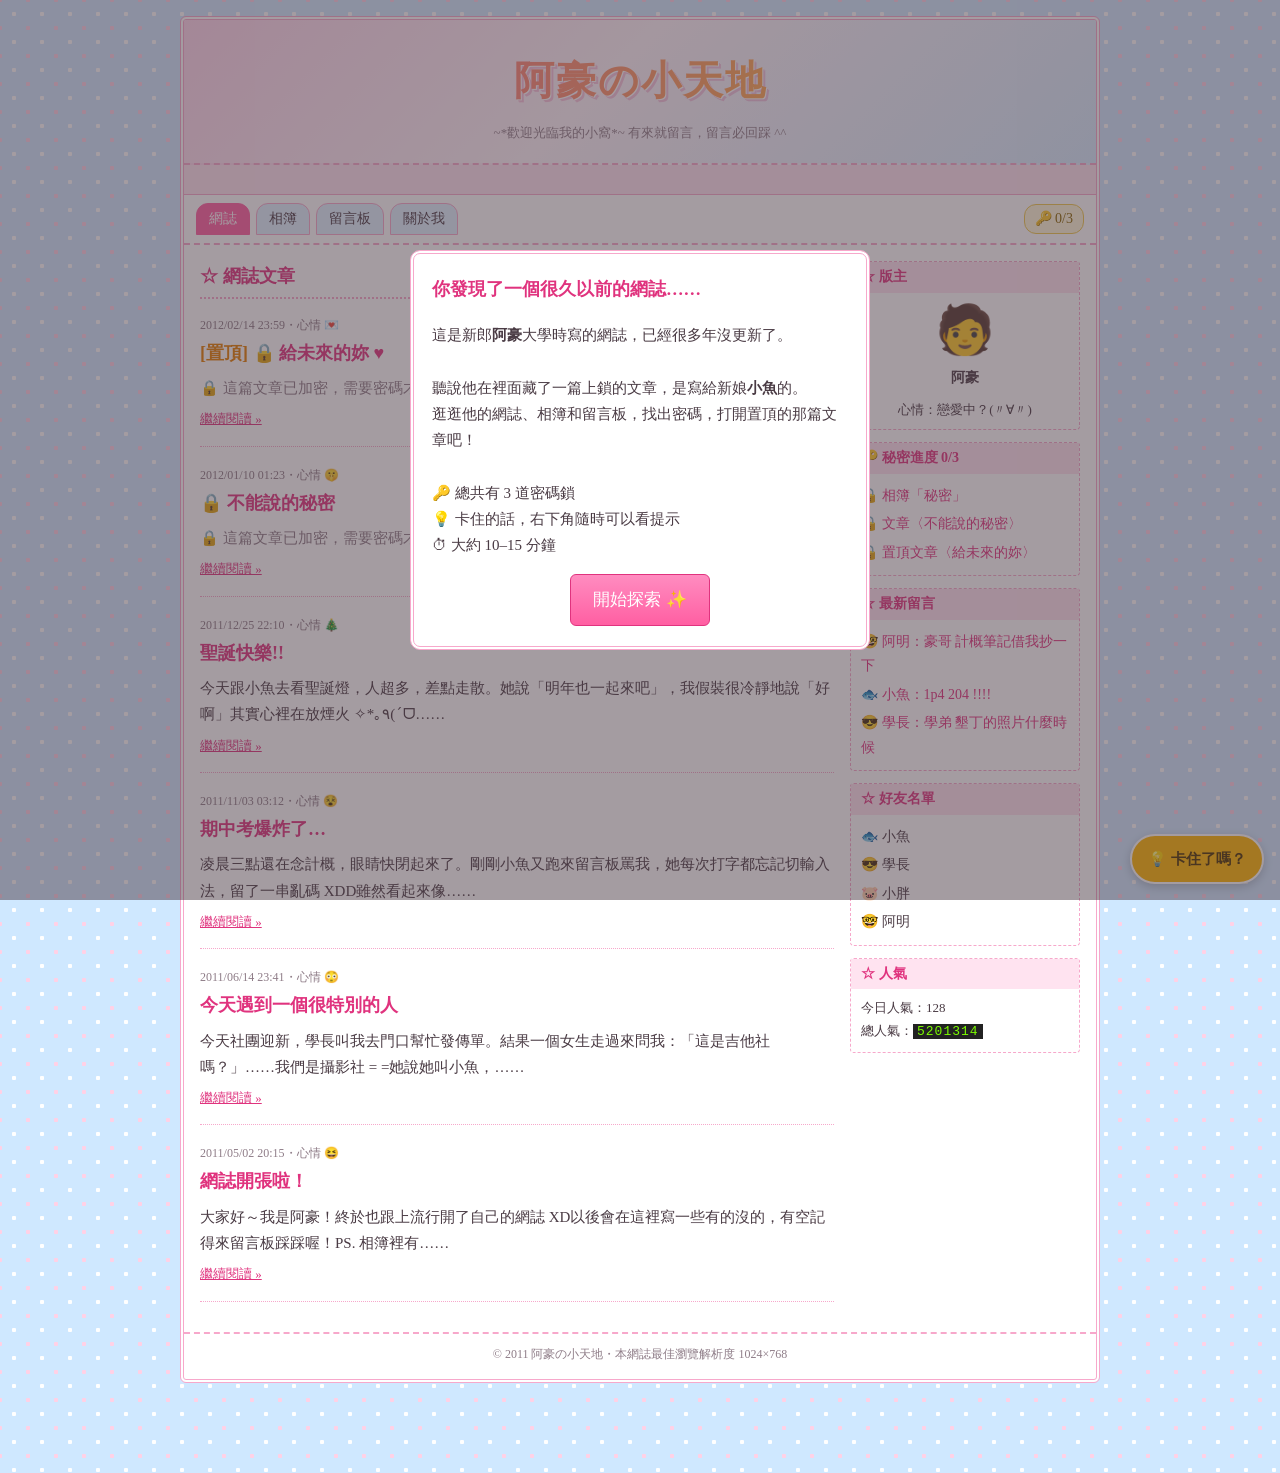
==== index.html @ 096ba9f6 "Add wedding puzzle prototype Retro 2011-style blog puzzle game with three locks, progressive hints, " ====
<!doctype html>
<html lang="zh-Hant">
<head>
  <meta charset="utf-8">
  <meta name="viewport" content="width=device-width, initial-scale=1">
  <title>阿豪の小天地</title>
  <link rel="stylesheet" href="style.css">
</head>
<body>
  <div id="app"></div>
  <script src="data.js"></script>
  <script src="app.js"></script>
</body>
</html>
---- style.css ----
/* 2011 年代部落格風：粉色、虛線框、閃亮標題 */
:root {
  --pink: #ff5fa2;
  --pink-deep: #e0337e;
  --pink-soft: #ffe3f0;
  --blue-soft: #dff1ff;
  --ink: #4a3b44;
  --muted: #8f7d88;
  --line: #f7a8cb;
  --paper: #ffffff;
  --key: #ff2d8a;
}

* { box-sizing: border-box; }

html { -webkit-text-size-adjust: 100%; }

body {
  margin: 0;
  color: var(--ink);
  font-family: "PMingLiU", "新細明體", "MingLiU", "Noto Serif TC", "Songti TC", serif;
  font-size: 15px;
  line-height: 1.75;
  background-color: #cfe8ff;
  background-image:
    radial-gradient(#ffffff 2px, transparent 2.5px),
    radial-gradient(#ffd1e6 2px, transparent 2.5px);
  background-size: 28px 28px;
  background-position: 0 0, 14px 14px;
  overflow-wrap: anywhere;
}

a { color: var(--pink-deep); }
a:hover { color: #b0005a; }

.wrap {
  max-width: 920px;
  margin: 16px auto 90px;
  background: var(--paper);
  border: 4px double var(--line);
  border-radius: 6px;
  overflow: hidden;
}

/* ---------- 標題 ---------- */
.banner {
  padding: 26px 16px 18px;
  text-align: center;
  background: linear-gradient(135deg, #ffd6ec 0%, #fff4fa 45%, #d6ecff 100%);
  border-bottom: 2px dashed var(--line);
}
.glitter {
  margin: 0;
  font-size: clamp(26px, 7vw, 40px);
  letter-spacing: 2px;
  background: linear-gradient(90deg, #ff5fa2, #ffb347, #7ec8ff, #c58cff, #ff5fa2);
  background-size: 300% 100%;
  -webkit-background-clip: text;
  background-clip: text;
  color: transparent;
  animation: shimmer 6s linear infinite;
  filter: drop-shadow(1px 1px 0 #fff) drop-shadow(2px 2px 0 rgba(224, 51, 126, .25));
}
@keyframes shimmer { to { background-position: 300% 0; } }
.subtitle { margin: 6px 0 0; color: var(--muted); font-size: 13px; }

.marquee {
  overflow: hidden;
  white-space: nowrap;
  background: var(--pink-soft);
  border-bottom: 1px solid var(--line);
  font-size: 13px;
  color: var(--pink-deep);
  padding: 3px 0;
}
.marquee span { display: inline-block; padding-left: 100%; animation: marquee 18s linear infinite; }
@keyframes marquee { to { transform: translateX(-100%); } }

/* ---------- 分頁 ---------- */
.tabs {
  position: sticky;
  top: 0;
  z-index: 5;
  display: flex;
  flex-wrap: wrap;
  gap: 6px;
  align-items: center;
  padding: 8px 12px;
  background: #fff;
  border-bottom: 2px dashed var(--line);
}
.tabs a {
  padding: 3px 12px;
  border: 1px solid var(--line);
  border-radius: 12px 12px 0 0;
  background: var(--blue-soft);
  color: var(--ink);
  text-decoration: none;
  font-size: 14px;
}
.tabs a.on { background: var(--pink); color: #fff; border-color: var(--pink); }
.keys-pill {
  margin-left: auto;
  font: inherit;
  font-size: 14px;
  padding: 2px 10px;
  border: 1px solid #f0c94d;
  border-radius: 12px;
  background: #fff8d9;
  color: #8a6400;
  cursor: pointer;
}

/* ---------- 版面 ---------- */
.layout {
  display: grid;
  grid-template-columns: minmax(0, 1fr) 230px;
  gap: 16px;
  padding: 16px;
}
@media (max-width: 720px) {
  .wrap { margin: 0 0 90px; border-width: 0 0 4px; border-radius: 0; }
  .layout { grid-template-columns: minmax(0, 1fr); padding: 12px 16px; }
}

.section-title {
  margin: 0 0 12px;
  font-size: 18px;
  color: var(--pink-deep);
  border-bottom: 2px dotted var(--line);
  padding-bottom: 4px;
}

.box {
  border: 1px dashed var(--line);
  border-radius: 4px;
  margin-bottom: 12px;
  font-size: 14px;
}
.box h3 {
  margin: 0;
  padding: 3px 10px;
  font-size: 14px;
  background: var(--pink-soft);
  color: var(--pink-deep);
}
.box > p, .box > ul { margin: 8px 10px; }
.side-avatar { font-size: 48px; text-align: center; line-height: 1.2; margin-top: 8px; }
.counter {
  font-family: "Courier New", monospace;
  background: #222;
  color: #7CFC00;
  padding: 0 4px;
  letter-spacing: 1px;
}
.plain { list-style: none; padding: 0; }
.plain li { padding: 2px 0; }
.plain a { text-decoration: none; }

.center { text-align: center; }
.small { font-size: 13px; }
.muted { color: var(--muted); }
.ok { color: #2e8b57; }

/* ---------- 文章 ---------- */
.post-card { padding: 4px 0 14px; border-bottom: 1px dotted var(--line); margin-bottom: 14px; }
.post-meta { font-size: 12px; color: var(--muted); }
.post-title { margin: 2px 0 6px; font-size: 18px; }
.post-title a { text-decoration: none; }
.pin { color: #e67e00; }
.excerpt { margin: 0 0 4px; }
.more { font-size: 13px; }
.back { display: inline-block; margin-bottom: 10px; font-size: 14px; }
.post-full .post-body { padding: 8px 0 12px; }
.post-foot { margin-top: 12px; padding-top: 6px; border-top: 1px dotted var(--line); font-size: 12px; color: var(--muted); }
.big-line { font-size: 26px; font-weight: bold; color: var(--pink-deep); text-align: center; margin: 18px 0; }

.key {
  color: var(--key);
  font-weight: bold;
  font-size: 1.15em;
  background: #fff0f7;
  padding: 0 2px;
  border-radius: 3px;
}

/* ---------- 密碼鎖 ---------- */
.lock-box {
  margin: 12px 0;
  padding: 18px 16px;
  text-align: center;
  background: #fff7fb;
  border: 2px dashed var(--line);
  border-radius: 8px;
}
.lock-icon { font-size: 40px; line-height: 1.2; }
.lock-prompt { margin: 8px 0 12px; }
.lock-row { display: flex; gap: 8px; justify-content: center; max-width: 360px; margin: 0 auto; }
.lock-row input {
  flex: 1;
  min-width: 0;
  font: inherit;
  font-size: 16px; /* 16px 以上 iOS 才不會自動放大 */
  padding: 8px 10px;
  border: 2px solid var(--line);
  border-radius: 6px;
  outline: none;
}
.lock-row input:focus { border-color: var(--pink); }
.lock-msg { min-height: 1.75em; margin: 10px 0 0; font-size: 14px; }
.lock-msg.bad { color: #d0342c; }
.lock-msg.near { color: #c06f00; }
.shake { animation: shake .35s; }
@keyframes shake {
  20%, 60% { transform: translateX(-6px); }
  40%, 80% { transform: translateX(6px); }
}

.btn {
  display: inline-block;
  font: inherit;
  font-size: 15px;
  padding: 7px 16px;
  border: 1px solid var(--pink-deep);
  border-radius: 6px;
  background: linear-gradient(#ff8cc0, var(--pink));
  color: #fff;
  cursor: pointer;
  text-decoration: none;
  white-space: nowrap;
}
.btn:hover { color: #fff; filter: brightness(1.05); }
.btn-big { font-size: 17px; padding: 10px 22px; }
.btn-ghost { background: #fff; color: var(--pink-deep); }
.btn-ghost:hover { color: var(--pink-deep); background: var(--pink-soft); }
.link-btn {
  font: inherit;
  font-size: 14px;
  background: none;
  border: 0;
  color: var(--pink-deep);
  text-decoration: underline;
  cursor: pointer;
  padding: 4px;
}

/* ---------- 相簿 ---------- */
.album-grid { display: grid; grid-template-columns: repeat(auto-fill, minmax(150px, 1fr)); gap: 12px; }
.album-card {
  display: block;
  text-align: center;
  text-decoration: none;
  color: var(--ink);
  border: 1px dashed var(--line);
  border-radius: 6px;
  padding: 12px 8px;
  background: #fffafd;
}
.album-cover { font-size: 48px; line-height: 1.3; }
.album-name { font-weight: bold; color: var(--pink-deep); }

.photo-grid { display: grid; grid-template-columns: repeat(auto-fill, minmax(180px, 1fr)); gap: 14px; }
.photo {
  margin: 0;
  padding: 8px 8px 10px;
  background: #fff;
  border: 1px solid #eee;
  box-shadow: 2px 3px 0 #f3d2e2;
}
.photo-ph, .photo-img {
  display: flex;
  align-items: center;
  justify-content: center;
  width: 100%;
  aspect-ratio: 4 / 3;
  object-fit: cover;
  font-size: 48px;
  background: linear-gradient(135deg, var(--blue-soft), var(--pink-soft));
}
.photo figcaption { margin-top: 6px; font-size: 14px; line-height: 1.6; }
.photo-date { display: block; font-size: 12px; color: var(--muted); font-family: "Courier New", monospace; }

/* ---------- 留言板 ---------- */
.gb-item { border: 1px dashed var(--line); border-radius: 6px; padding: 8px 12px; margin-bottom: 10px; }
.gb-item.private { background: #f6f6f6; color: var(--muted); border-color: #ccc; }
.gb-head { display: flex; flex-wrap: wrap; gap: 8px; align-items: center; }
.gb-avatar { font-size: 22px; }
.gb-text { margin: 4px 0; font-size: 16px; }
.gb-reply { font-size: 14px; background: var(--blue-soft); padding: 4px 8px; border-radius: 4px; }

/* ---------- 關於我 ---------- */
.profile { display: flex; gap: 16px; align-items: flex-start; flex-wrap: wrap; }
.profile-avatar { font-size: 72px; line-height: 1.1; }
.profile-table { border-collapse: collapse; font-size: 14px; }
.profile-table th { text-align: left; padding: 3px 12px 3px 0; color: var(--pink-deep); white-space: nowrap; vertical-align: top; }
.profile-table td { padding: 3px 0; }
.reset-row { margin-top: 32px; text-align: right; }

/* ---------- 結局 ---------- */
.ending {
  margin-top: 20px;
  padding: 18px 16px;
  text-align: center;
  background: linear-gradient(#fff4fa, #fff);
  border: 3px double var(--line);
  border-radius: 10px;
}
.ending h3 { margin: 0 0 12px; color: var(--pink-deep); }
.ending-photo { max-width: 360px; margin: 0 auto 14px; }
.ending-photo .photo-ph { font-size: 64px; }
.sign { font-weight: bold; }
.certificate {
  margin-top: 16px;
  padding: 12px;
  border: 2px dashed #f0c94d;
  background: #fffbe8;
  border-radius: 8px;
}

/* ---------- 浮動提示按鈕 ---------- */
.hint-fab {
  position: fixed;
  right: 16px;
  bottom: calc(16px + env(safe-area-inset-bottom));
  z-index: 20;
  font: inherit;
  font-size: 15px;
  padding: 10px 16px;
  border: 2px solid #fff;
  border-radius: 999px;
  background: #ffb800;
  color: #4a3200;
  font-weight: bold;
  box-shadow: 0 3px 10px rgba(0, 0, 0, .2);
  cursor: pointer;
}

/* ---------- 彈出視窗 ---------- */
.modal {
  position: fixed;
  inset: 0;
  z-index: 30;
  display: flex;
  align-items: center;
  justify-content: center;
  padding: 16px;
  background: rgba(74, 59, 68, .5);
}
.modal[hidden] { display: none; }
.modal-card {
  position: relative;
  width: 100%;
  max-width: 460px;
  max-height: 88vh;
  overflow: auto;
  padding: 20px 18px;
  background: #fff;
  border: 4px double var(--line);
  border-radius: 10px;
}
.modal-card h3 { margin-top: 0; color: var(--pink-deep); }
.modal-card .btn-big { display: block; margin: 16px auto 0; }
.modal-actions {
  position: sticky;
  bottom: -20px;
  display: flex;
  flex-wrap: wrap;
  gap: 8px;
  justify-content: center;
  margin: 14px -18px -20px;
  padding: 10px 18px 14px;
  background: #fff;
  border-top: 1px dashed var(--line);
}

.htabs { display: flex; flex-direction: column; gap: 6px; margin: 8px 0 12px; }
.htab {
  font: inherit;
  font-size: 14px;
  text-align: left;
  padding: 6px 10px;
  border: 1px solid var(--line);
  border-radius: 6px;
  background: #fff;
  color: var(--ink);
  cursor: pointer;
}
.htab.on { background: var(--pink-soft); border-color: var(--pink); font-weight: bold; }
.hint { padding: 8px 10px; margin-bottom: 8px; border-left: 4px solid #ffb800; background: #fffbe8; border-radius: 4px; font-size: 14px; }
.hint.answer { border-left-color: var(--pink); background: var(--pink-soft); }
.hint > b { display: block; }

.kb { margin-top: 8px; font-family: "Courier New", monospace; }
.kb-row { display: flex; gap: 3px; margin-bottom: 3px; justify-content: center; }
.kb-key {
  flex: 1 1 0;
  min-width: 0;
  max-width: 34px;
  text-align: center;
  font-size: 13px;
  line-height: 1.3;
  padding: 2px 0;
  border: 1px solid #ddd;
  border-radius: 4px;
  background: #fff;
}
.kb-key i { display: block; font-style: normal; color: var(--muted); font-size: 11px; }

.hearts { position: relative; height: 40px; overflow: hidden; }
.hearts span { position: absolute; bottom: -20px; font-size: 20px; animation: floatUp 2.4s ease-in infinite; }
.hearts span:nth-child(1) { left: 5%; animation-delay: 0s; }
.hearts span:nth-child(2) { left: 13%; animation-delay: .5s; }
.hearts span:nth-child(3) { left: 21%; animation-delay: 1.1s; }
.hearts span:nth-child(4) { left: 29%; animation-delay: .2s; }
.hearts span:nth-child(5) { left: 37%; animation-delay: 1.6s; }
.hearts span:nth-child(6) { left: 45%; animation-delay: .8s; }
.hearts span:nth-child(7) { left: 53%; animation-delay: 1.3s; }
.hearts span:nth-child(8) { left: 61%; animation-delay: .3s; }
.hearts span:nth-child(9) { left: 69%; animation-delay: 1.9s; }
.hearts span:nth-child(10) { left: 77%; animation-delay: .6s; }
.hearts span:nth-child(11) { left: 85%; animation-delay: 1.4s; }
.hearts span:nth-child(12) { left: 92%; animation-delay: 1s; }
@keyframes floatUp {
  0% { transform: translateY(0); opacity: 0; }
  20% { opacity: 1; }
  100% { transform: translateY(-60px); opacity: 0; }
}

.toast {
  position: fixed;
  left: 50%;
  bottom: calc(80px + env(safe-area-inset-bottom));
  z-index: 40;
  transform: translateX(-50%);
  padding: 10px 18px;
  background: #fff8d9;
  border: 2px solid #f0c94d;
  border-radius: 999px;
  font-weight: bold;
  box-shadow: 0 3px 10px rgba(0, 0, 0, .15);
  white-space: nowrap;
}
.toast[hidden] { display: none; }

.foot { text-align: center; font-size: 12px; color: var(--muted); padding: 10px 16px 14px; border-top: 2px dashed var(--line); }

@media (prefers-reduced-motion: reduce) {
  .glitter, .marquee span, .hearts span { animation: none; }
  .marquee span { padding-left: 0; }
}
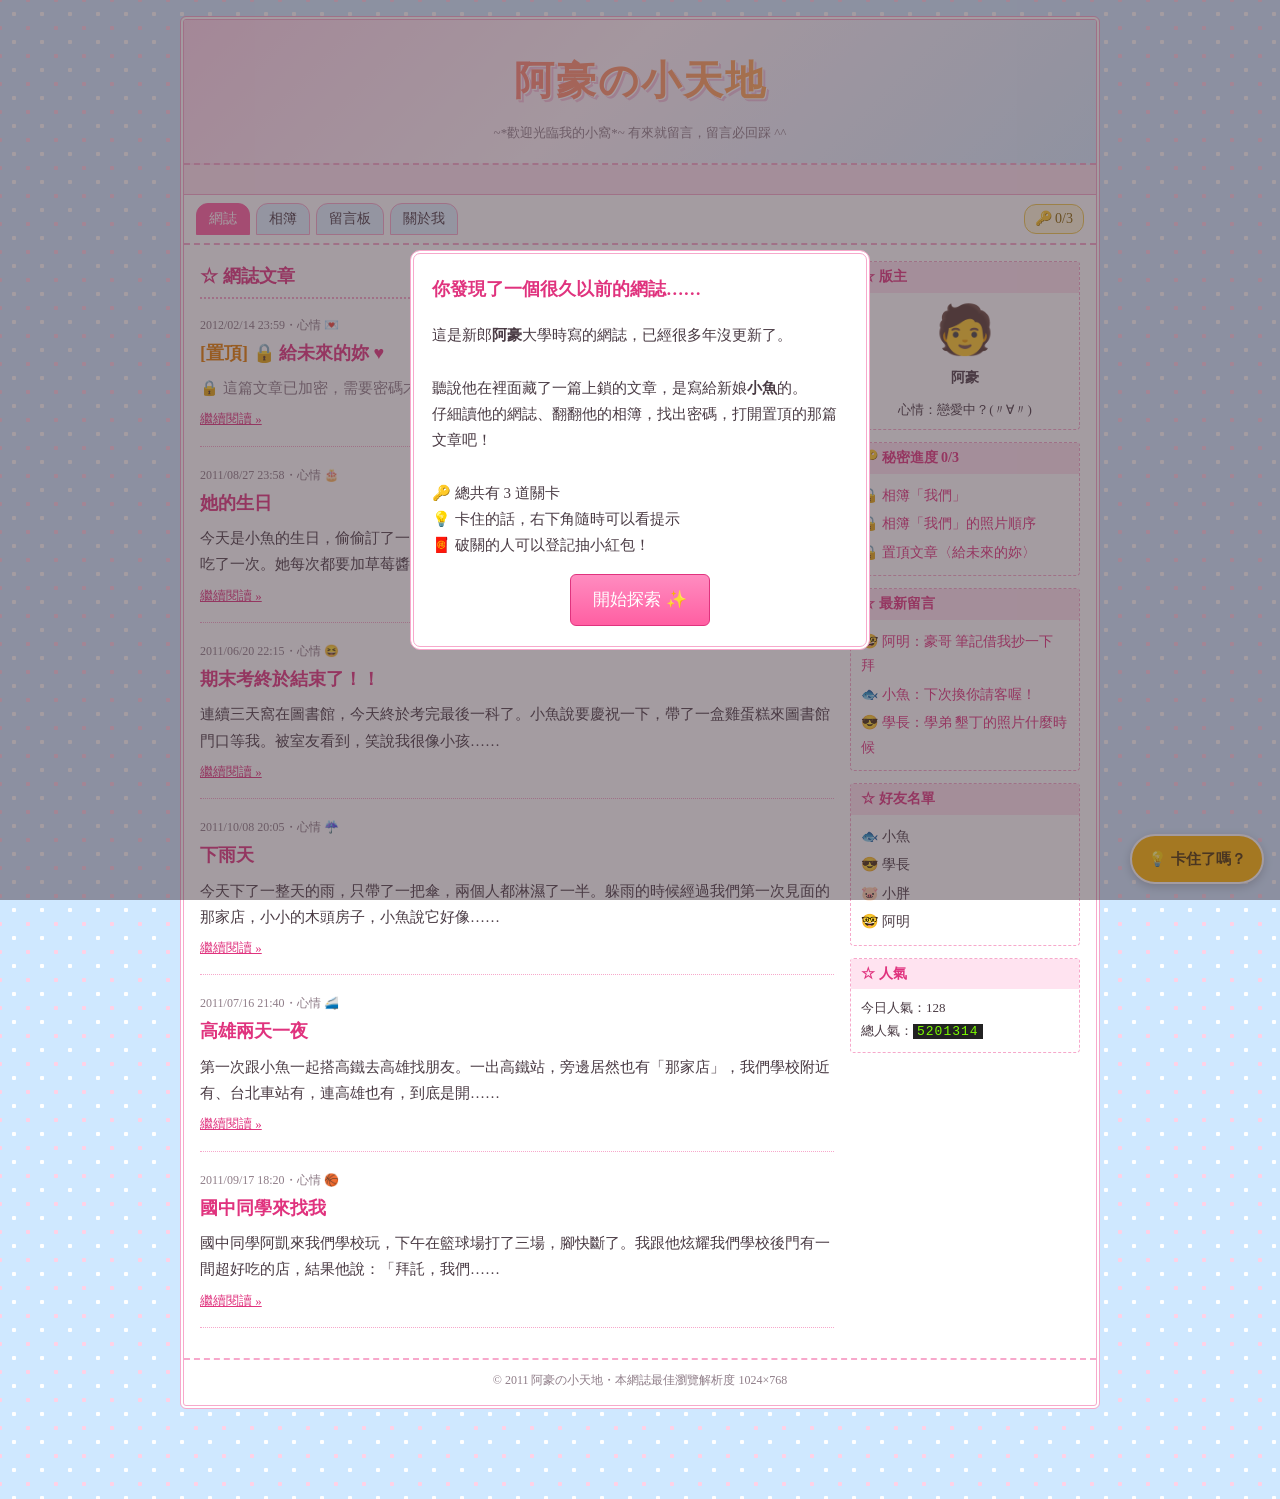
==== commit af3e22ea: "Restructure puzzle: markdown posts, photo sorting, raffle sign-up - Posts live in content/posts/*.md" ====
--- a/index.html
+++ b/index.html
@@ -4,11 +4,12 @@
   <meta charset="utf-8">
   <meta name="viewport" content="width=device-width, initial-scale=1">
   <title>阿豪の小天地</title>
+  <link rel="icon" href="data:image/svg+xml,<svg xmlns='http://www.w3.org/2000/svg' viewBox='0 0 100 100'><text y='.9em' font-size='90'>💗</text></svg>">
   <link rel="stylesheet" href="style.css">
 </head>
 <body>
   <div id="app"></div>
-  <script src="data.js"></script>
+  <script src="content/settings.js"></script>
   <script src="app.js"></script>
 </body>
 </html>
--- a/style.css
+++ b/style.css
@@ -277,7 +277,133 @@
   font-size: 48px;
   background: linear-gradient(135deg, var(--blue-soft), var(--pink-soft));
 }
+.photo-ph { flex-direction: column; gap: 2px; }
+.ph-label { font-size: 13px; color: var(--muted); }
 .photo figcaption { margin-top: 6px; font-size: 14px; line-height: 1.6; }
+.solved-note { padding: 8px 12px; background: #fffbe8; border: 1px dashed #f0c94d; border-radius: 6px; }
+
+/* ---------- 照片排序 ---------- */
+.sort-box { margin: 12px 0; }
+.sort-tip { text-align: center; margin: 0 0 12px; }
+.sort-pool, .sort-slots {
+  display: grid;
+  grid-template-columns: repeat(auto-fill, minmax(96px, 1fr));
+  gap: 10px;
+  padding: 10px;
+  border-radius: 8px;
+}
+.sort-pool { min-height: 110px; background: var(--blue-soft); border: 2px dashed #9cc9ef; margin-bottom: 14px; }
+.pool-empty { grid-column: 1 / -1; align-self: center; text-align: center; margin: 0; }
+.sort-slots { background: #fff7fb; border: 2px dashed var(--line); }
+.slot {
+  position: relative;
+  min-height: 80px;
+  aspect-ratio: 4 / 3;
+  border: 2px dashed var(--line);
+  border-radius: 6px;
+  background: #fff;
+}
+.slot.filled { border-style: solid; }
+.slot-no {
+  position: absolute;
+  top: -9px;
+  left: -9px;
+  z-index: 2;
+  width: 24px;
+  height: 24px;
+  border-radius: 50%;
+  background: var(--pink);
+  color: #fff;
+  font-size: 13px;
+  line-height: 24px;
+  text-align: center;
+  font-weight: bold;
+}
+.slot:not(.filled) { display: flex; align-items: center; justify-content: center; }
+.slot:not(.filled) .slot-no { position: static; width: 32px; height: 32px; line-height: 32px; font-size: 16px; opacity: .55; }
+.over { outline: 3px solid #ffb800; outline-offset: 2px; }
+.sort-card {
+  position: relative;
+  border-radius: 6px;
+  overflow: hidden;
+  background: #fff;
+  box-shadow: 1px 2px 0 #f3d2e2;
+  cursor: grab;
+  touch-action: none; /* 手機上拖曳時不要捲動頁面 */
+  user-select: none;
+  -webkit-user-select: none;
+  -webkit-touch-callout: none;
+}
+.slot .sort-card { position: absolute; inset: 0; }
+.sort-card .photo-ph, .sort-card .photo-img { font-size: 34px; }
+.sort-card .ph-label { font-size: 11px; }
+.sort-card.selected { outline: 3px solid var(--pink); outline-offset: 1px; }
+.sort-card.dragging { opacity: .3; }
+.sort-card.ghost {
+  position: fixed;
+  left: 0;
+  top: 0;
+  z-index: 50;
+  pointer-events: none;
+  opacity: .9;
+  box-shadow: 0 8px 20px rgba(0, 0, 0, .25);
+  cursor: grabbing;
+}
+.zoom {
+  position: absolute;
+  right: 3px;
+  bottom: 3px;
+  width: 28px;
+  height: 28px;
+  padding: 0;
+  border: 0;
+  border-radius: 50%;
+  background: rgba(255, 255, 255, .85);
+  font-size: 14px;
+  line-height: 28px;
+  cursor: zoom-in;
+}
+.sort-actions { text-align: center; margin-top: 14px; }
+.sort-actions .btn:disabled { opacity: .45; cursor: not-allowed; filter: grayscale(.6); }
+.sort-box .lock-msg { text-align: center; }
+.sort-box .need-hint { display: block; margin: 0 auto; }
+.bad { color: #d0342c; }
+.lightbox .photo-ph, .lightbox .photo-img { font-size: 96px; }
+.lightbox .ph-label { font-size: 18px; }
+.answer-list { margin: 6px 0 10px; padding-left: 1.4em; }
+
+/* ---------- 影片、抽獎 ---------- */
+.video { position: relative; max-width: 480px; margin: 0 auto 14px; aspect-ratio: 16 / 9; }
+.video iframe { position: absolute; inset: 0; width: 100%; height: 100%; border: 0; border-radius: 8px; }
+.video-ph {
+  display: flex;
+  align-items: center;
+  justify-content: center;
+  font-size: 15px;
+  color: var(--muted);
+  background: linear-gradient(135deg, var(--blue-soft), var(--pink-soft));
+  border-radius: 8px;
+}
+.claim-form { margin-top: 16px; padding: 14px 12px; border: 2px dashed #f0c94d; background: #fffbe8; border-radius: 8px; }
+.claim-form h4 { margin: 0 0 4px; color: #b5651d; font-size: 17px; }
+.claim-form .lock-msg { color: #d0342c; }
+.cert-name { font-size: 22px; font-weight: bold; margin-top: 6px; }
+.cert-serial {
+  display: inline-block;
+  margin: 6px 0;
+  padding: 4px 14px;
+  font-family: "Courier New", monospace;
+  font-size: 30px;
+  font-weight: bold;
+  letter-spacing: 6px;
+  color: var(--pink-deep);
+  background: #fff;
+  border: 2px solid var(--line);
+  border-radius: 8px;
+}
+.cert-status { margin: 8px 0 4px; }
+.cert-shot { margin: 4px 0 0; font-size: 15px; }
+.load-error { padding: 16px; border: 2px dashed #d0342c; border-radius: 8px; background: #fff5f5; }
 .photo-date { display: block; font-size: 12px; color: var(--muted); font-family: "Courier New", monospace; }
 
 /* ---------- 留言板 ---------- */
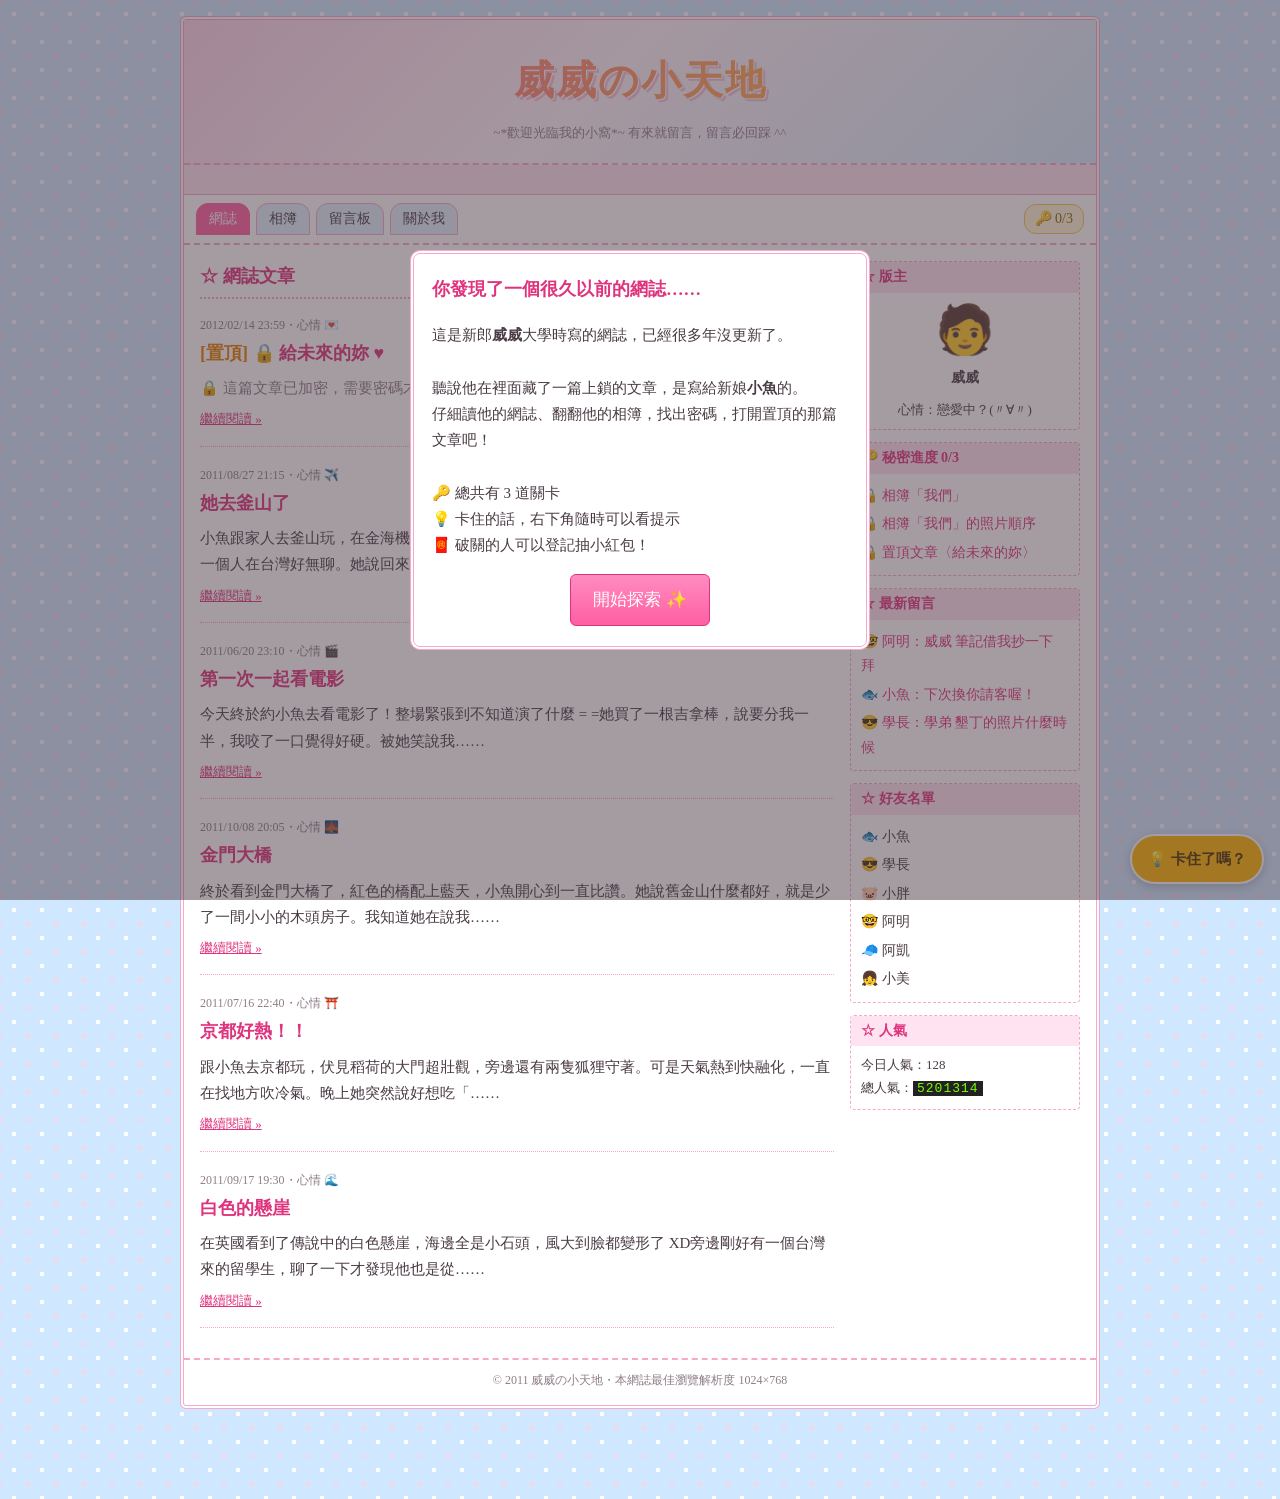
==== commit bb76380a: "Add puzzle 3: movie clues in the guestbook, answer deadpool2 - Five friends' guestbook comments give" ====
--- a/index.html
+++ b/index.html
@@ -3,7 +3,7 @@
 <head>
   <meta charset="utf-8">
   <meta name="viewport" content="width=device-width, initial-scale=1">
-  <title>阿豪の小天地</title>
+  <title>威威の小天地</title>
   <link rel="icon" href="data:image/svg+xml,<svg xmlns='http://www.w3.org/2000/svg' viewBox='0 0 100 100'><text y='.9em' font-size='90'>💗</text></svg>">
   <link rel="stylesheet" href="style.css">
 </head>
--- a/style.css
+++ b/style.css
@@ -368,9 +368,13 @@
 .sort-box .lock-msg { text-align: center; }
 .sort-box .need-hint { display: block; margin: 0 auto; }
 .bad { color: #d0342c; }
-.lightbox .photo-ph, .lightbox .photo-img { font-size: 96px; }
+.lightbox .photo-ph { font-size: 96px; }
+.lightbox .photo-img { aspect-ratio: auto; max-height: 70vh; object-fit: contain; background: none; }
 .lightbox .ph-label { font-size: 18px; }
+.photo-img { -webkit-user-drag: none; }
 .answer-list { margin: 6px 0 10px; padding-left: 1.4em; }
+.answer-list li { margin-bottom: 4px; }
+.answer-thumb { width: 48px; height: 36px; object-fit: cover; border-radius: 4px; vertical-align: middle; margin-right: 6px; }
 
 /* ---------- 影片、抽獎 ---------- */
 .video { position: relative; max-width: 480px; margin: 0 auto 14px; aspect-ratio: 16 / 9; }
